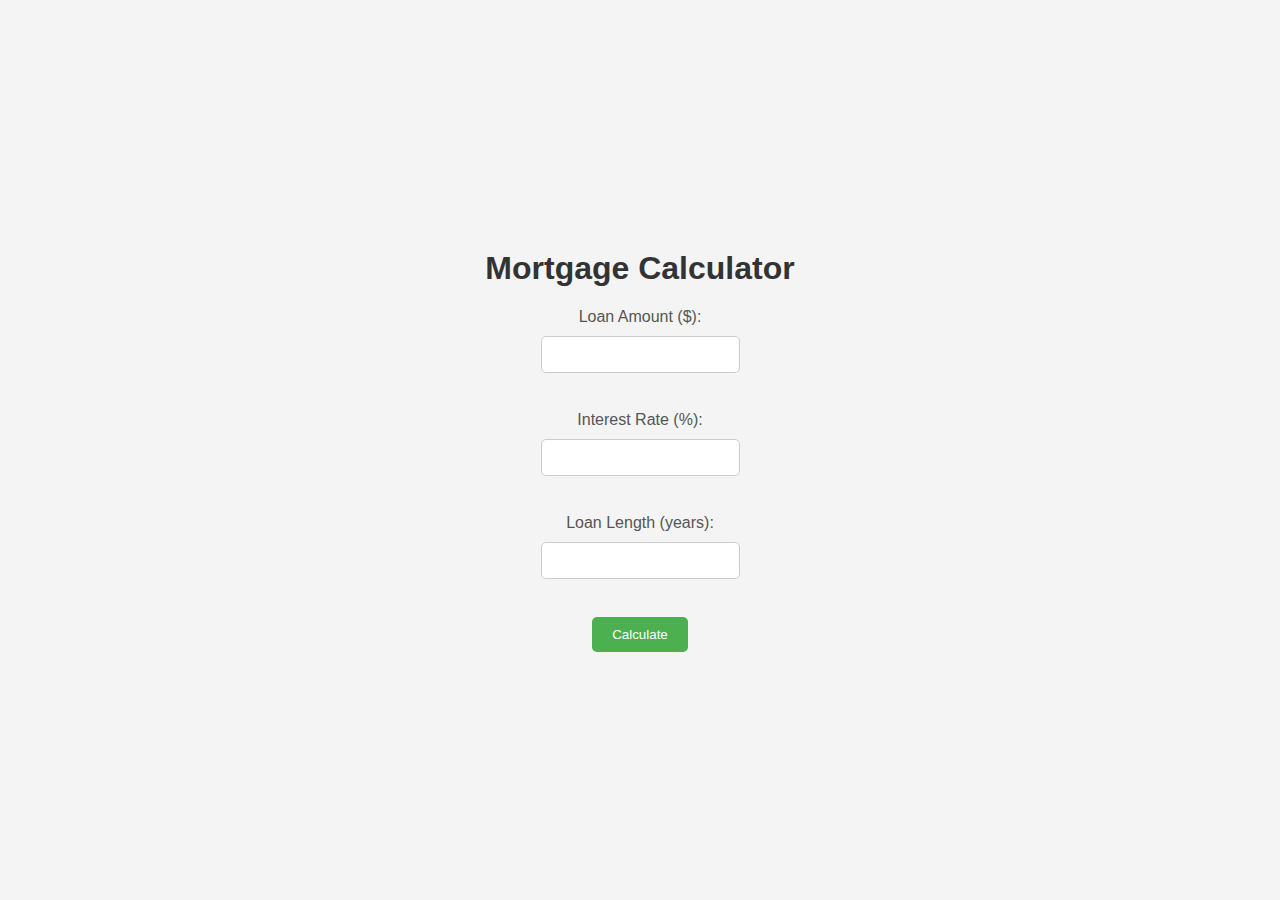
==== index.html @ e8b8f023 "updated code" ====
<!DOCTYPE html>
<html lang="en">
<head>
    <meta charset="UTF-8">
    <meta name="viewport" content="width=device-width, initial-scale=1.0">
    <title>Mortgage Calculator</title>
    <link rel="stylesheet" href="styles.css">

</head>
<body>
    <h1>Mortgage Calculator</h1>
    <form id="mortgageForm">
        <label for="principal">Loan Amount ($):</label>
        <input type="number" id="principal" required><br><br>
        
        <label for="interestRate">Interest Rate (%):</label>
        <input type="number" id="interestRate" step="0.01" required><br><br>
        
        <label for="loanLength">Loan Length (years):</label>
        <input type="number" id="loanLength" required><br><br>
        
        <button type="submit">Calculate</button>
    </form>

    <div id="result"></div>

    <script src="index.js"></script>
</body>
</html>
---- styles.css ----
body {
    font-family: Arial, sans-serif;
    background-color: #f4f4f4;
    margin: 0;
    padding: 0;
    display: flex;
    flex-direction: column; /* Arrange elements vertically */
    align-items: center;
    justify-content: center;
    height: 100vh;
}

h1 {
    text-align: center;
    color: #333;
}

.container {
    max-width: 500px;
    background-color: #fff;
    padding: 20px;
    border-radius: 10px;
    box-shadow: 0 0 10px rgba(0, 0, 0, 0.1);
    margin-top: 20px; /* Add margin top to create space between h1 and container */
}

form {
    text-align: center;
}

label {
    display: block;
    margin-bottom: 10px;
    color: #555;
}

input[type="number"] {
    width: 100%;
    padding: 10px;
    border: 1px solid #ccc;
    border-radius: 5px;
    box-sizing: border-box;
    margin-bottom: 20px;
}

button {
    padding: 10px 20px;
    background-color: #4CAF50;
    color: white;
    border: none;
    border-radius: 5px;
    cursor: pointer;
}

button:hover {
    background-color: #45a049;
}

#result {
    margin-top: 20px;
    text-align: center;
    color: #333;
}
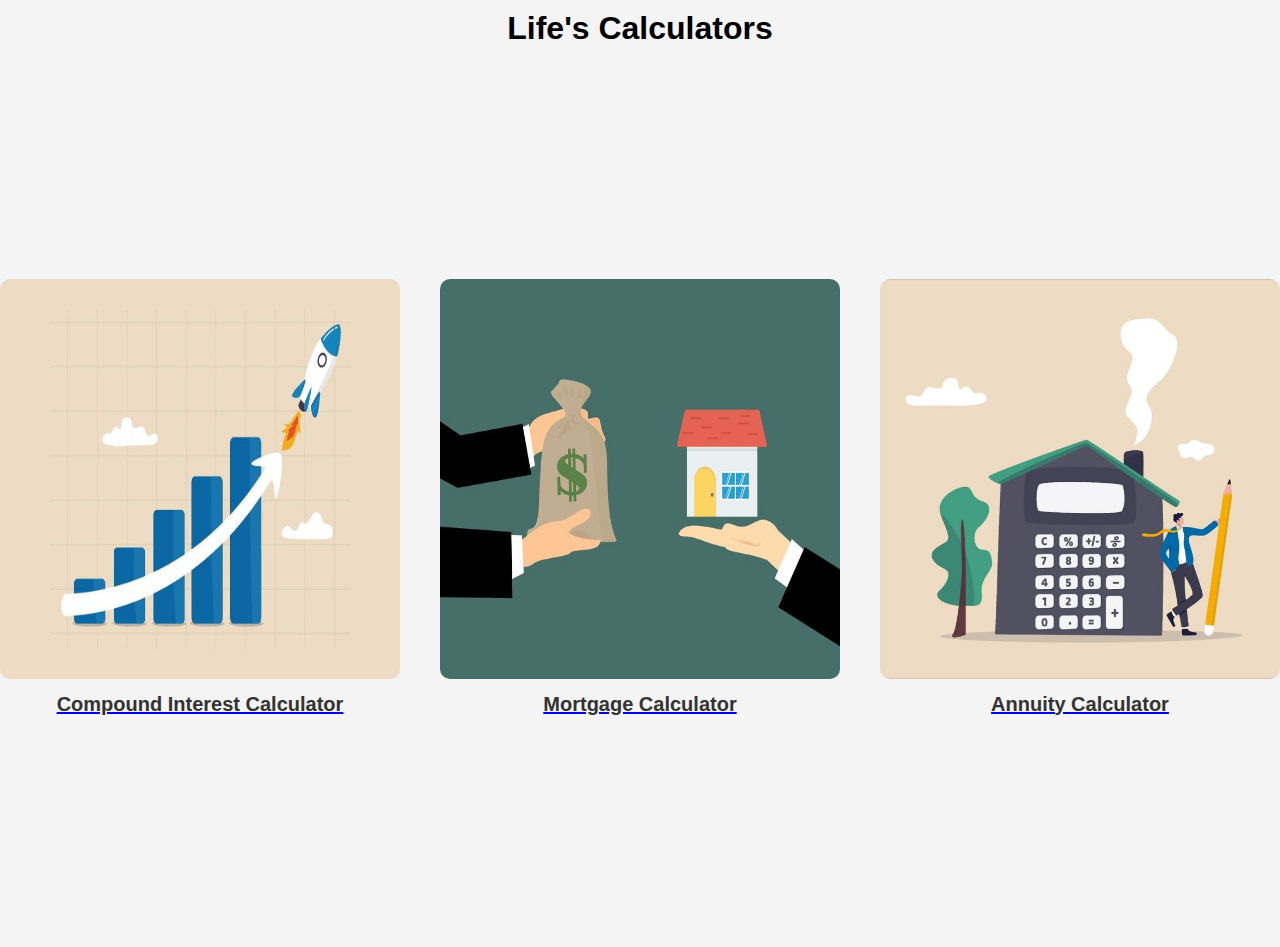
==== commit 0b774eaa: "updated code" ====
--- a/index.html
+++ b/index.html
@@ -3,27 +3,30 @@
 <head>
     <meta charset="UTF-8">
     <meta name="viewport" content="width=device-width, initial-scale=1.0">
-    <title>Mortgage Calculator</title>
+    <title>Homepage</title>
     <link rel="stylesheet" href="styles.css">
-
 </head>
 <body>
-    <h1>Mortgage Calculator</h1>
-    <form id="mortgageForm">
-        <label for="principal">Loan Amount ($):</label>
-        <input type="number" id="principal" required><br><br>
-        
-        <label for="interestRate">Interest Rate (%):</label>
-        <input type="number" id="interestRate" step="0.01" required><br><br>
-        
-        <label for="loanLength">Loan Length (years):</label>
-        <input type="number" id="loanLength" required><br><br>
-        
-        <button type="submit">Calculate</button>
-    </form>
-
-    <div id="result"></div>
-
-    <script src="index.js"></script>
+    <h1>Life's Calculators</h1>
+    <div class="container">
+        <div class="image-container">
+            <a href="calculator2.html">
+                <img src="images/Exponential growth or compound interest, investment, wealth or earning rising up graph, business sales or profit increase concept, financial report graph with exponential arrow from flying rocket_.jpeg" alt="Skyrocketing Image">
+                <div class="image-text">Compound Interest Calculator</div>
+            </a>
+        </div>
+        <div class="image-container">
+            <a href="calculator1.html">
+                <img src="images/Installment Sales Explained.jpeg" alt="Mortgage Image">
+                <div class="image-text">Mortgage Calculator</div>
+            </a>
+        </div>
+        <div class="image-container">
+            <a href="calculator3.html">
+                <img src="images/House mortgage calculation, residential budget, insurance or cost and expense, real estate investing.jpeg" alt="Calculator Image">
+                <div class="image-text">Annuity Calculator</div>
+            </a>
+        </div>
+    </div>
 </body>
 </html>
--- a/styles.css
+++ b/styles.css
@@ -1,63 +1,37 @@
 body {
     font-family: Arial, sans-serif;
-    background-color: #f4f4f4;
     margin: 0;
     padding: 0;
+    background-color: #f4f4f4;
+}
+
+h1{
+    text-align: center;
+    margin-top: 10px;
+    margin-bottom: 0px;
+}
+
+.container {
     display: flex;
-    flex-direction: column; /* Arrange elements vertically */
+    justify-content: center;
     align-items: center;
-    justify-content: center;
     height: 100vh;
 }
 
-h1 {
+.image-container {
     text-align: center;
+    margin: 0 20px;
+}
+
+.image-container img {
+    width: 400px;
+    height: 400px;
+    border-radius: 10px;
+}
+
+.image-text {
+    margin-top: 10px;
+    font-size: 20px;
+    font-weight: 700;
     color: #333;
 }
-
-.container {
-    max-width: 500px;
-    background-color: #fff;
-    padding: 20px;
-    border-radius: 10px;
-    box-shadow: 0 0 10px rgba(0, 0, 0, 0.1);
-    margin-top: 20px; /* Add margin top to create space between h1 and container */
-}
-
-form {
-    text-align: center;
-}
-
-label {
-    display: block;
-    margin-bottom: 10px;
-    color: #555;
-}
-
-input[type="number"] {
-    width: 100%;
-    padding: 10px;
-    border: 1px solid #ccc;
-    border-radius: 5px;
-    box-sizing: border-box;
-    margin-bottom: 20px;
-}
-
-button {
-    padding: 10px 20px;
-    background-color: #4CAF50;
-    color: white;
-    border: none;
-    border-radius: 5px;
-    cursor: pointer;
-}
-
-button:hover {
-    background-color: #45a049;
-}
-
-#result {
-    margin-top: 20px;
-    text-align: center;
-    color: #333;
-}
